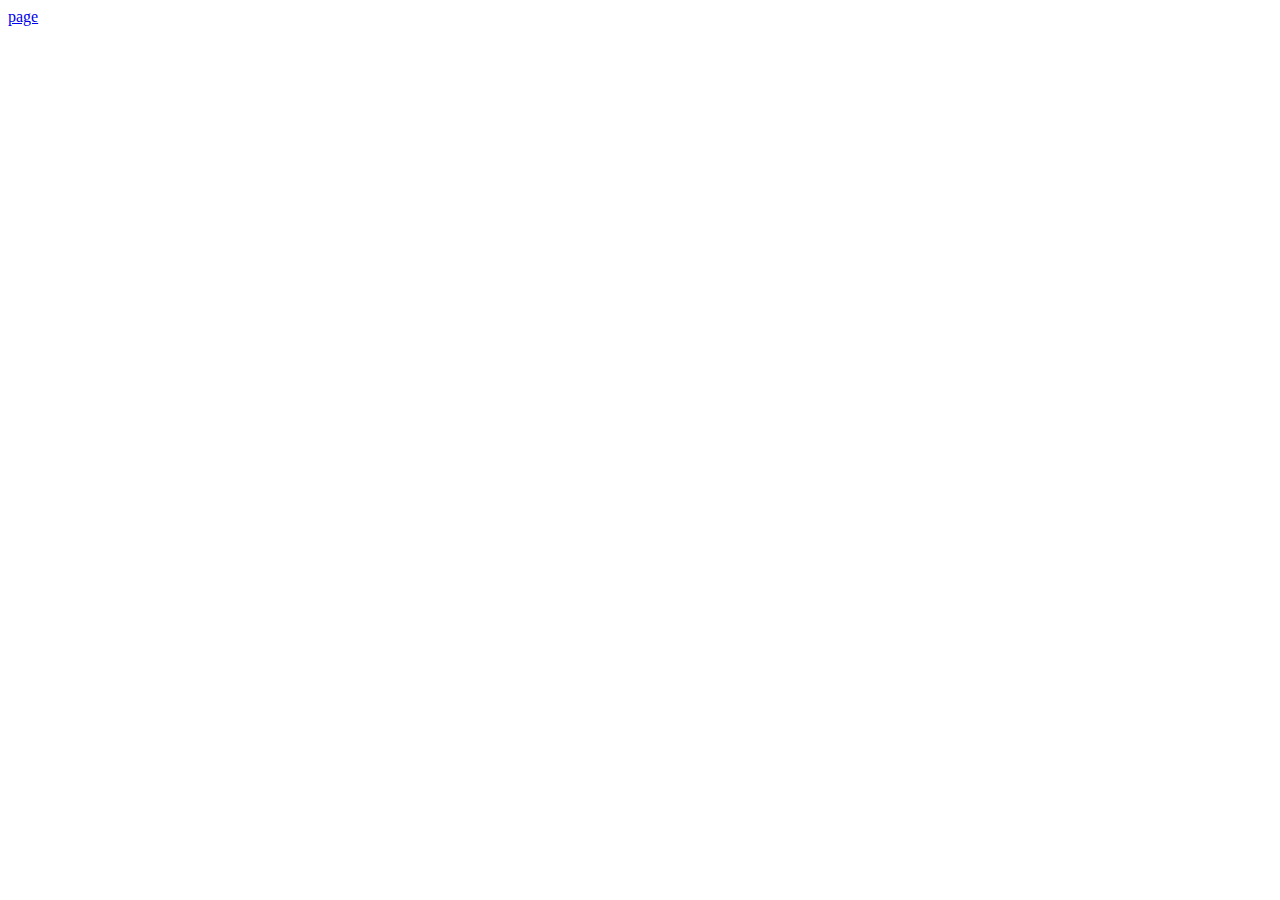
==== index.html @ 2831b054 "Add files via upload" ====
<!DOCTYPE html>
<html lang="en">

<head>
  <meta charset="UTF-8">
  <meta name="viewport" content="width=device-width, initial-scale=1.0">
  <title>Document</title>
</head>

<body>
  <a href="html/index-2.html"> page </a>
</body>

</html>
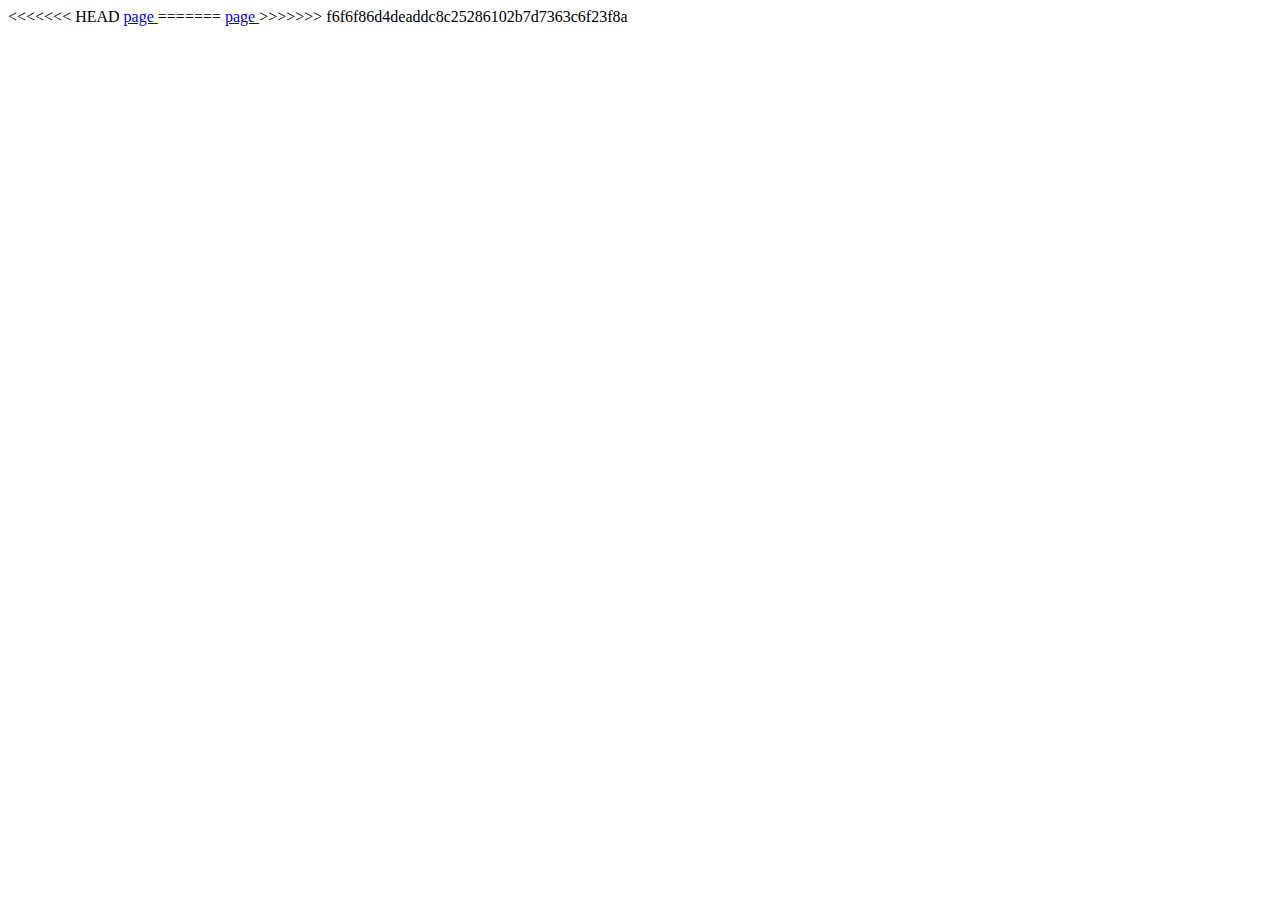
==== commit 0c8ecd7d: "Merge branch 'main' of https://github.com/Abdelrahman661/1st-Template" ====
--- a/index.html
+++ b/index.html
@@ -1,14 +1,30 @@
-<!DOCTYPE html>
-<html lang="en">
-
-<head>
-  <meta charset="UTF-8">
-  <meta name="viewport" content="width=device-width, initial-scale=1.0">
-  <title>Document</title>
-</head>
-
-<body>
-  <a href="html/index-2.html"> page </a>
-</body>
-
+<<<<<<< HEAD
+<!DOCTYPE html>
+<html lang="en">
+
+<head>
+  <meta charset="UTF-8">
+  <meta name="viewport" content="width=device-width, initial-scale=1.0">
+  <title>Document</title>
+</head>
+
+<body>
+  <a href="html/index-2.html"> page </a>
+</body>
+
+=======
+<!DOCTYPE html>
+<html lang="en">
+
+<head>
+  <meta charset="UTF-8">
+  <meta name="viewport" content="width=device-width, initial-scale=1.0">
+  <title>Document</title>
+</head>
+
+<body>
+  <a href="html/index-2.html"> page </a>
+</body>
+
+>>>>>>> f6f6f86d4deaddc8c25286102b7d7363c6f23f8a
 </html>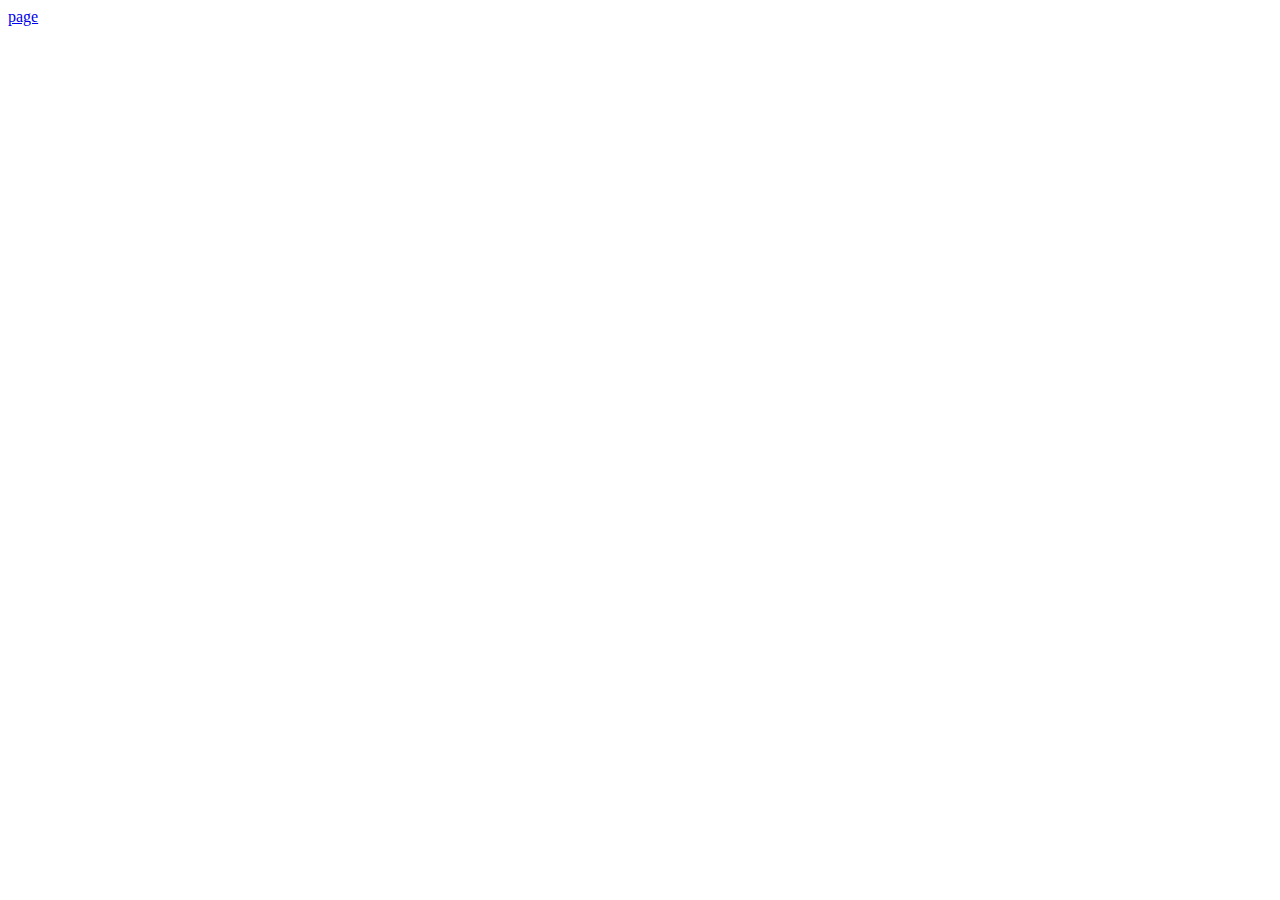
==== commit 09b13a3b: "full template" ====
--- a/index.html
+++ b/index.html
@@ -1,4 +1,3 @@
-<<<<<<< HEAD
 <!DOCTYPE html>
 <html lang="en">
 
@@ -10,21 +9,4 @@
 
 <body>
   <a href="html/index-2.html"> page </a>
-</body>
-
-=======
-<!DOCTYPE html>
-<html lang="en">
-
-<head>
-  <meta charset="UTF-8">
-  <meta name="viewport" content="width=device-width, initial-scale=1.0">
-  <title>Document</title>
-</head>
-
-<body>
-  <a href="html/index-2.html"> page </a>
-</body>
-
->>>>>>> f6f6f86d4deaddc8c25286102b7d7363c6f23f8a
-</html>+</body>